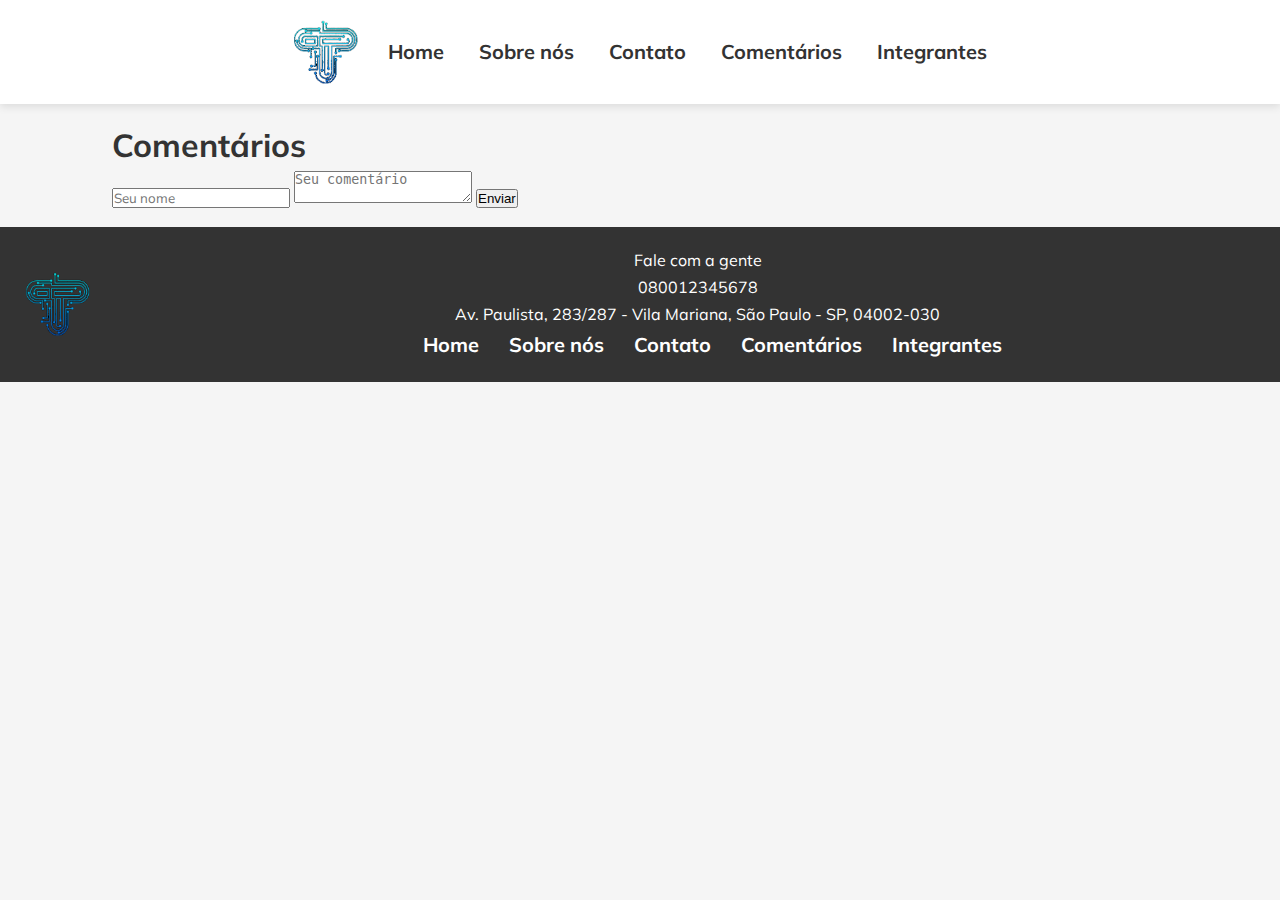
==== comentarios.html @ 1c5ffb22 "feat: adicionando pagina de comentarios e arquivos php" ====
<!DOCTYPE html>
<html lang="pt-br">

<head>
  <meta charset="UTF-8">
  <meta name="viewport" content="width=device-width, initial-scale=1.0">

  <title>Comentários</title>

  <link rel="preconnect" href="https://fonts.googleapis.com">
  <link rel="preconnect" href="https://fonts.gstatic.com" crossorigin>
  <link href="https://fonts.googleapis.com/css2?family=Mulish:wght@400;600;700&display=swap" rel="stylesheet">

  <link rel="stylesheet" href="./assets/css/style.css">
</head>

<body>

  <div class="web">
    <header>
      <nav>
        <img src="./assets/img/logo-incial.png" alt="">
        <ul>
          <li>
            <a href="index.html">Home</a>
          </li>
          <li>
            <a href="sobrenos.html">Sobre nós</a>
          </li>
          <li>
            <a href="contato.html">Contato</a>
          </li>
          <li>
            <a href="comentarios.html">Comentários</a>
          </li>
          <li>
            <a href="integrantes.html">Integrantes</a>
          </li>
        </ul>
      </nav>
    </header>

    <main>
      <div class="container_index">
        <section class="comments">
          <h1>Comentários</h1>
          <div id="comments"></div> <!-- Aqui é onde os comentários serão inseridos -->
          <form id="commentForm" onsubmit="return submitComment()">
            <input type="text" id="name" placeholder="Seu nome" required>
            <textarea id="message" placeholder="Seu comentário" required></textarea>
            <button type="submit">Enviar</button>
          </form>
        </section>
      </div>
    </main>

    <footer>
      <img src="./assets/img/logo-incial.png" class="logo">
      <nav>
        <p>Fale com a gente</p>
        <p>080012345678</p>
        <p>Av. Paulista, 283/287 - Vila Mariana, São Paulo - SP, 04002-030</p>
        <ul>
          <li>
            <a href="index.html">Home</a>
          </li>
          <li>
            <a href="sobrenos.html">Sobre nós</a>
          </li>
          <li>
            <a href="contato.html">Contato</a>
          </li>
          <li>
            <a href="comentarios.html">Comentários</a>
          </li>
          <li>
            <a href="integrantes.html">Integrantes</a>
          </li>
        </ul>
      </nav>
    </footer>
    <script src="https://code.jquery.com/jquery-3.6.0.min.js"></script>
    <script>
      $(document).ready(function () {
        // Carrega os comentários quando a página carrega
        loadComments();
      });

      // Função para carregar os comentários
      function loadComments() {
        $.getJSON('comentarios.php', function (data) {
          // Limpa a div de comentários
          $('#comments').empty();

          // Adiciona cada comentário à div
          $.each(data, function (index, comment) {
            $('#comments').append('<p><strong>' + comment.name + ':</strong> ' + comment.message + '</p>');
          });
        });
      }
    </script>
  </div>

</body>

</html>
---- assets/css/style.css ----
/* Estilização geral */
* {
  margin: 0;
  padding: 0;
  box-sizing: border-box;
  -webkit-font-smoothing: antialiased;
  -moz-osx-smoothing: grayscale;
}

html, body, input {
  font-family: 'Mulish', sans-serif;
}

header {
  background-color: #fff;
  box-shadow: 0 0.2rem 0.5rem rgba(0, 0, 0, 0.1); 
  padding: 1.25rem 0; 
}

nav {
  display: flex;
  justify-content: center;
  align-items: center;
}

nav ul {
  list-style: none;
}

nav ul li {
  display: inline;
  margin-left: 1.875rem; 
  font-size: 1.25rem; 
  font-weight: 700;
  gap: 4.5rem; 
}

nav ul li a {
  text-decoration: none;
  color: #333;
}

body {
  background-color: #f5f5f5;
  color: #333;
  line-height: 1.6;
  height: 100%;
  display: flex;
  flex-direction: column;
}

footer {
  background-color: #333;
  color: #fff;
  text-align: center;
  width: 100%;
  display:flex;
  padding: 1.25rem 0;
  margin: auto;
  justify-content: center;
}

footer img{
  padding: 1.6rem;
}

footer nav {
  display: flex;
  justify-content: space-between;
  align-items: center;
  flex-wrap: wrap;
}

footer nav p {
  flex: 0 0 100%;
}

footer nav ul {
  flex: 0 0 100%;
  display: flex;
  justify-content: center;
}

footer nav ul li a {
  text-decoration: none;
  color: #fff;
}

/* Estilização página Home */
.container_index {
  padding: 1rem 2rem; 
  flex: 1;
  width: min(70rem, 100%); 
  margin: 0 auto;
}

/* Estilos do main */
.main-content {
  padding: 3.125rem 0; 
}

.empresa h1 {
  font-size: 2.25rem; 
  margin-top: 1.25rem; 
  margin-bottom: 0.9375rem; 
}

.empresa p {
  font-size: 1.125rem; 
  text-align: justify;
}

.solucao h2,
.diferenciais h2,
.clientes h2 {
  font-size: 1.5rem; 
  margin-top: 1.5625rem; 
  margin-bottom: 1.25rem; 
  font-weight: 700;
}

.solucao ul,
.diferenciais ul,
.clientes ul {
  list-style: none;
  display: flex;
  flex-wrap: wrap;
  justify-content: space-between;
}

.solucao li,
.diferenciais li {
  flex-basis: calc(33.33% - 1.25rem);
  margin-bottom: 1.25rem; 
  text-align: center;
}

.solucao li img {
  width: 9.375rem; 
  height: 9.375rem; 
  margin-bottom: 0.625rem; 
  margin-bottom: 0.625rem;
  border-radius: 50%;
}

.diferenciais li img {
  width: 6.25rem; 
  height: 6.25rem; 
  margin-bottom: 0.625rem; 
}

.solucao li p,
.diferenciais li p,
.clientes li p {
  font-size: 1rem; 
}

.clientes li img {
  width: 15rem;
  height: 10rem;
  margin-bottom: 0.625rem;
}

/* Estilização página Sobre nós */
.container_sobre {
  padding: 1rem 2rem; 
  flex: 1;
  width: min(70rem, 100%); 
  margin: 0 auto;
  text-align: justify;
  font-size: 1.125rem;;
}

.historia, 
.missao, 
.valores,
.visao {
  margin-bottom: 15px;
}

.valores li span{
  font-weight: bold;
}

/* Estilização página Contato */

.container_contato {
  padding: 1rem 2rem; 
  flex: 1;
  width: min(70rem, 100%); 
  margin: 0 auto;
  text-align: justify;
  font-size: 1.125rem;;
}

.horario img, 
.telefone img, 
.endereco img{
  width: 7.375rem; 
  height: 7.375rem; 
  margin-bottom: 0.625rem; 
  margin-bottom: 0.625rem;
  border-radius: 50%;
}

.atendimento{
  display: flex;
  flex-wrap: nowrap;
  text-align: center;

}

.nome input, 
.email input,
.mensagem input{
 line-height: 1.8rem;
}

.horario,
.telefone,
.endereco{
  margin: 1.875rem;
}

.endereco iframe{
  border-radius: 10%;
}
/* Estilização página Integrantes */
.container_integrantes {
  padding: 1rem 2rem; 
  flex: 1;
  width: min(70rem, 100%); 
  margin: 0 auto;
}

.container_integrantes h1 {
  margin-bottom: 1.25px;
}

.container_integrantes p {
  margin-bottom: 0.625px;
}
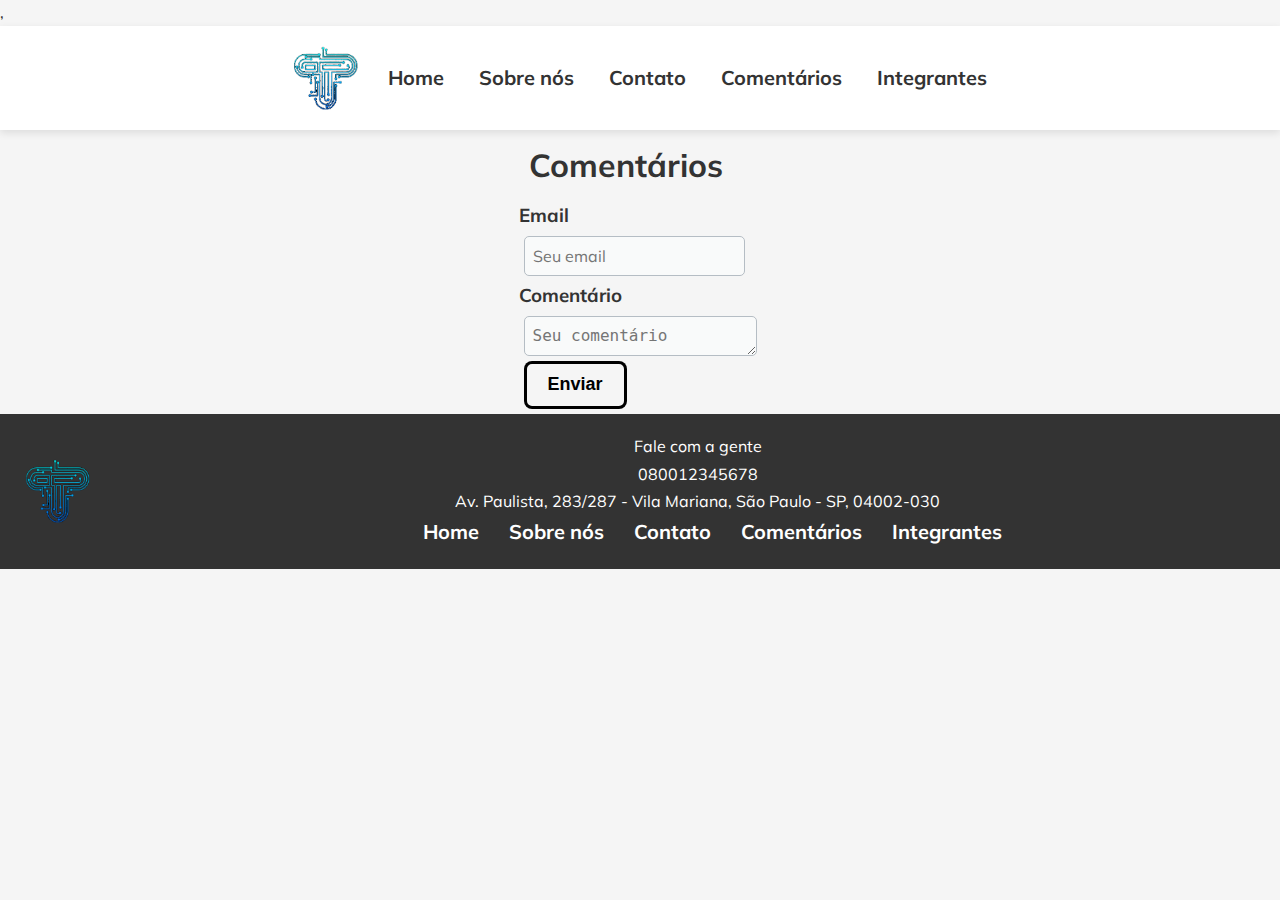
==== commit 2707f7b1: "feat: adicionando nova funcionalidade de comentarios" ====
--- a/comentarios.html
+++ b/comentarios.html
@@ -11,7 +11,8 @@
   <link rel="preconnect" href="https://fonts.gstatic.com" crossorigin>
   <link href="https://fonts.googleapis.com/css2?family=Mulish:wght@400;600;700&display=swap" rel="stylesheet">
 
-  <link rel="stylesheet" href="./assets/css/style.css">
+  <link rel="stylesheet" href="./assets/css/style.css">,
+
 </head>
 
 <body>
@@ -41,14 +42,20 @@
     </header>
 
     <main>
-      <div class="container_index">
+      <div class="container_comentarios">
         <section class="comments">
           <h1>Comentários</h1>
           <div id="comments"></div> <!-- Aqui é onde os comentários serão inseridos -->
-          <form id="commentForm" onsubmit="return submitComment()">
-            <input type="text" id="name" placeholder="Seu nome" required>
-            <textarea id="message" placeholder="Seu comentário" required></textarea>
-            <button type="submit">Enviar</button>
+          <form id="commentForm" onsubmit="OpenElement()">
+            <div>
+              <h3>Email</h3>
+              <input type="text" id="name" placeholder="Seu email" required class="input_comentarios">
+            </div>
+            <div>
+              <h3>Comentário</h3>
+              <textarea id="message" placeholder="Seu comentário" required class="input_comentarios"></textarea>
+            </div>
+            <button type="submit" class="button">Enviar</button>
           </form>
         </section>
       </div>
@@ -79,28 +86,9 @@
         </ul>
       </nav>
     </footer>
-    <script src="https://code.jquery.com/jquery-3.6.0.min.js"></script>
-    <script>
-      $(document).ready(function () {
-        // Carrega os comentários quando a página carrega
-        loadComments();
-      });
-
-      // Função para carregar os comentários
-      function loadComments() {
-        $.getJSON('comentarios.php', function (data) {
-          // Limpa a div de comentários
-          $('#comments').empty();
-
-          // Adiciona cada comentário à div
-          $.each(data, function (index, comment) {
-            $('#comments').append('<p><strong>' + comment.name + ':</strong> ' + comment.message + '</p>');
-          });
-        });
-      }
-    </script>
+    
+    <script src="./assets/js/script.js"></script>
   </div>
 
 </body>
-
 </html>--- a/assets/css/style.css
+++ b/assets/css/style.css
@@ -5,16 +5,19 @@
   box-sizing: border-box;
   -webkit-font-smoothing: antialiased;
   -moz-osx-smoothing: grayscale;
-}
-
-html, body, input {
+  
+}
+
+html,
+body,
+input {
   font-family: 'Mulish', sans-serif;
 }
 
 header {
   background-color: #fff;
-  box-shadow: 0 0.2rem 0.5rem rgba(0, 0, 0, 0.1); 
-  padding: 1.25rem 0; 
+  box-shadow: 0 0.2rem 0.5rem rgba(0, 0, 0, 0.1);
+  padding: 1.25rem 0;
 }
 
 nav {
@@ -29,10 +32,10 @@
 
 nav ul li {
   display: inline;
-  margin-left: 1.875rem; 
-  font-size: 1.25rem; 
+  margin-left: 1.875rem;
+  font-size: 1.25rem;
   font-weight: 700;
-  gap: 4.5rem; 
+  gap: 4.5rem;
 }
 
 nav ul li a {
@@ -54,13 +57,13 @@
   color: #fff;
   text-align: center;
   width: 100%;
-  display:flex;
+  display: flex;
   padding: 1.25rem 0;
   margin: auto;
   justify-content: center;
 }
 
-footer img{
+footer img {
   padding: 1.6rem;
 }
 
@@ -88,34 +91,34 @@
 
 /* Estilização página Home */
 .container_index {
-  padding: 1rem 2rem; 
+  padding: 1rem 2rem;
   flex: 1;
-  width: min(70rem, 100%); 
+  width: min(70rem, 100%);
   margin: 0 auto;
 }
 
 /* Estilos do main */
 .main-content {
-  padding: 3.125rem 0; 
+  padding: 3.125rem 0;
 }
 
 .empresa h1 {
-  font-size: 2.25rem; 
-  margin-top: 1.25rem; 
-  margin-bottom: 0.9375rem; 
+  font-size: 2.25rem;
+  margin-top: 1.25rem;
+  margin-bottom: 0.9375rem;
 }
 
 .empresa p {
-  font-size: 1.125rem; 
+  font-size: 1.125rem;
   text-align: justify;
 }
 
 .solucao h2,
 .diferenciais h2,
 .clientes h2 {
-  font-size: 1.5rem; 
-  margin-top: 1.5625rem; 
-  margin-bottom: 1.25rem; 
+  font-size: 1.5rem;
+  margin-top: 1.5625rem;
+  margin-bottom: 1.25rem;
   font-weight: 700;
 }
 
@@ -131,28 +134,28 @@
 .solucao li,
 .diferenciais li {
   flex-basis: calc(33.33% - 1.25rem);
-  margin-bottom: 1.25rem; 
+  margin-bottom: 1.25rem;
   text-align: center;
 }
 
 .solucao li img {
-  width: 9.375rem; 
-  height: 9.375rem; 
-  margin-bottom: 0.625rem; 
+  width: 9.375rem;
+  height: 9.375rem;
+  margin-bottom: 0.625rem;
   margin-bottom: 0.625rem;
   border-radius: 50%;
 }
 
 .diferenciais li img {
-  width: 6.25rem; 
-  height: 6.25rem; 
-  margin-bottom: 0.625rem; 
+  width: 6.25rem;
+  height: 6.25rem;
+  margin-bottom: 0.625rem;
 }
 
 .solucao li p,
 .diferenciais li p,
 .clientes li p {
-  font-size: 1rem; 
+  font-size: 1rem;
 }
 
 .clientes li img {
@@ -163,73 +166,76 @@
 
 /* Estilização página Sobre nós */
 .container_sobre {
-  padding: 1rem 2rem; 
+  padding: 1rem 2rem;
   flex: 1;
-  width: min(70rem, 100%); 
+  width: min(70rem, 100%);
   margin: 0 auto;
   text-align: justify;
-  font-size: 1.125rem;;
-}
-
-.historia, 
-.missao, 
+  font-size: 1.125rem;
+  ;
+}
+
+.historia,
+.missao,
 .valores,
 .visao {
   margin-bottom: 15px;
 }
 
-.valores li span{
+.valores li span {
   font-weight: bold;
 }
 
 /* Estilização página Contato */
 
 .container_contato {
-  padding: 1rem 2rem; 
+  padding: 1rem 2rem;
   flex: 1;
-  width: min(70rem, 100%); 
+  width: min(70rem, 100%);
   margin: 0 auto;
   text-align: justify;
-  font-size: 1.125rem;;
-}
-
-.horario img, 
-.telefone img, 
-.endereco img{
-  width: 7.375rem; 
-  height: 7.375rem; 
-  margin-bottom: 0.625rem; 
+  font-size: 1.125rem;
+  ;
+}
+
+.horario img,
+.telefone img,
+.endereco img {
+  width: 7.375rem;
+  height: 7.375rem;
+  margin-bottom: 0.625rem;
   margin-bottom: 0.625rem;
   border-radius: 50%;
 }
 
-.atendimento{
+.atendimento {
   display: flex;
   flex-wrap: nowrap;
   text-align: center;
 
 }
 
-.nome input, 
+.nome input,
 .email input,
-.mensagem input{
- line-height: 1.8rem;
+.mensagem input {
+  line-height: 1.8rem;
 }
 
 .horario,
 .telefone,
-.endereco{
+.endereco {
   margin: 1.875rem;
 }
 
-.endereco iframe{
+.endereco iframe {
   border-radius: 10%;
 }
+
 /* Estilização página Integrantes */
 .container_integrantes {
-  padding: 1rem 2rem; 
+  padding: 1rem 2rem;
   flex: 1;
-  width: min(70rem, 100%); 
+  width: min(70rem, 100%);
   margin: 0 auto;
 }
 
@@ -239,4 +245,59 @@
 
 .container_integrantes p {
   margin-bottom: 0.625px;
+}
+
+.container_comentarios {
+  display: flex;
+  justify-content: center;
+  align-items: center;
+  margin-top: auto;
+  margin-bottom: auto;
+}
+
+.button {
+  margin: 5px;
+  display: flex;
+  text-align: center;
+  outline: 0;
+  border: 0;
+  cursor: pointer;
+  border-radius: 8px;
+  padding: 14px 24px 16px;
+  font-size: 18px;
+  font-weight: 700;
+  line-height: 1;
+  transition: transform 200ms, background 200ms;
+  background: transparent;
+  color: #000000;
+  box-shadow: 0 0 0 3px #000000 inset;
+}
+
+.button:hover {
+  transform: translateY(-2px);
+}
+
+.input_comentarios {
+  display: flex;
+  flex-flow: row wrap;
+  margin: 5px;
+  border-radius: 5px;
+  background: rgb(249, 250, 250);
+  border: 1px solid rgb(181, 189, 196);
+  font-size: 16px;
+  height: 40px;
+  line-height: 24px;
+  padding: 7px 8px;
+  color: rgb(8, 9, 10);
+  box-shadow: none;
+}
+
+.input_comentarios:focus {
+  background-color: #fff;
+  border-color: #3b49df;
+  box-shadow: 1px 1px 0 #3b49df;
+}
+
+.comments h1{
+  margin: 10px;
 }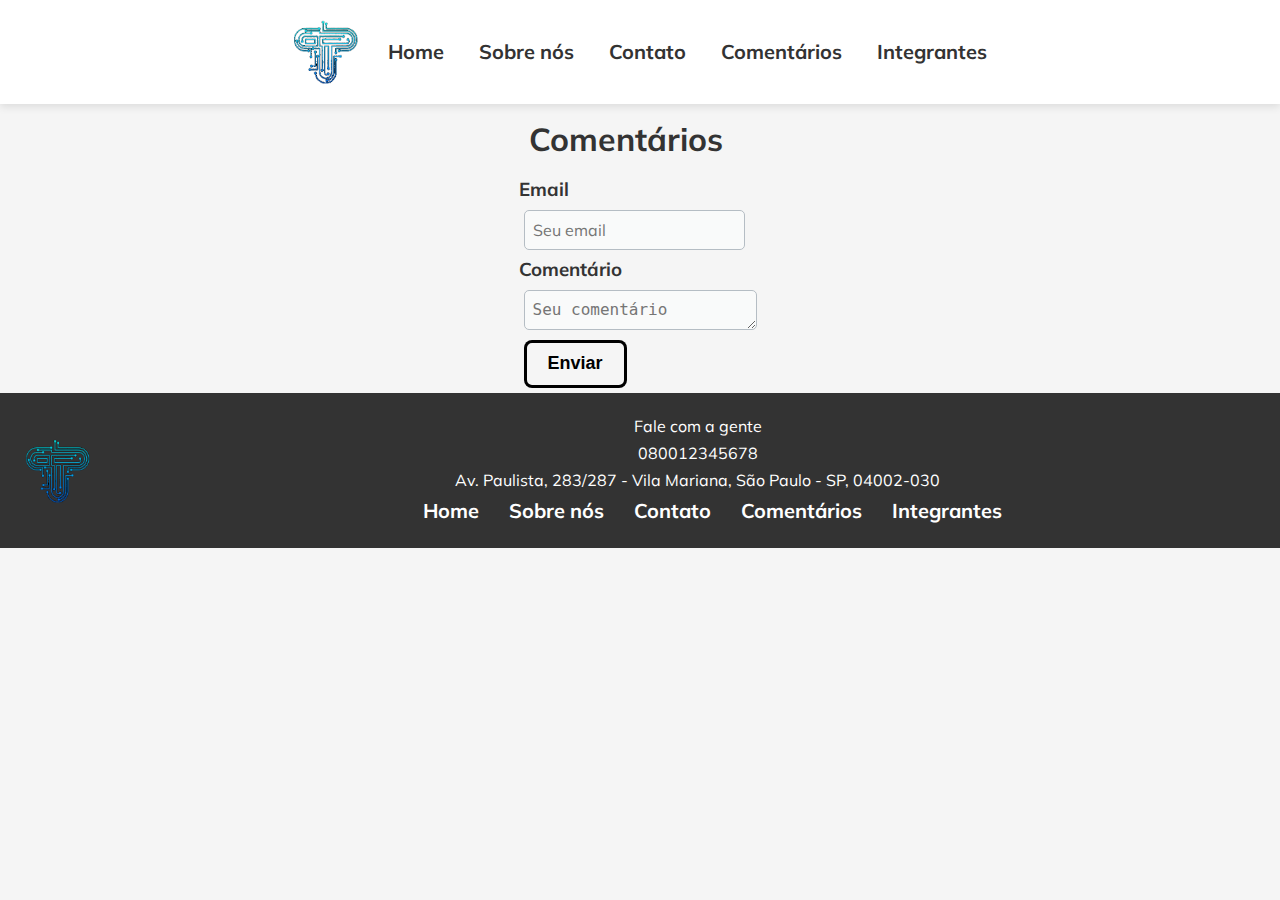
==== commit 50e70aae: "ultimas atualizações" ====
--- a/comentarios.html
+++ b/comentarios.html
@@ -11,7 +11,7 @@
   <link rel="preconnect" href="https://fonts.gstatic.com" crossorigin>
   <link href="https://fonts.googleapis.com/css2?family=Mulish:wght@400;600;700&display=swap" rel="stylesheet">
 
-  <link rel="stylesheet" href="./assets/css/style.css">,
+  <link rel="stylesheet" href="./assets/css/style.css">
 
 </head>
 
@@ -45,20 +45,21 @@
       <div class="container_comentarios">
         <section class="comments">
           <h1>Comentários</h1>
-          <div id="comments"></div> <!-- Aqui é onde os comentários serão inseridos -->
-          <form id="commentForm" onsubmit="OpenElement()">
+          <div id="comments"></div>  <!-- Aqui é onde os comentários serão inseridos -->
+          <form id="commentForm">
             <div>
               <h3>Email</h3>
-              <input type="text" id="name" placeholder="Seu email" required class="input_comentarios">
+              <input type="text" id="email" placeholder="Seu email" required class="input_comentarios">
             </div>
             <div>
               <h3>Comentário</h3>
               <textarea id="message" placeholder="Seu comentário" required class="input_comentarios"></textarea>
             </div>
-            <button type="submit" class="button">Enviar</button>
+            <div class="mostrar_comentarios"style="overflow-y: auto;"></div>
+            <button type="button" class="button" onclick="SalvaDados()">Enviar</button>
           </form>
         </section>
-      </div>
+      </div>  
     </main>
 
     <footer>
